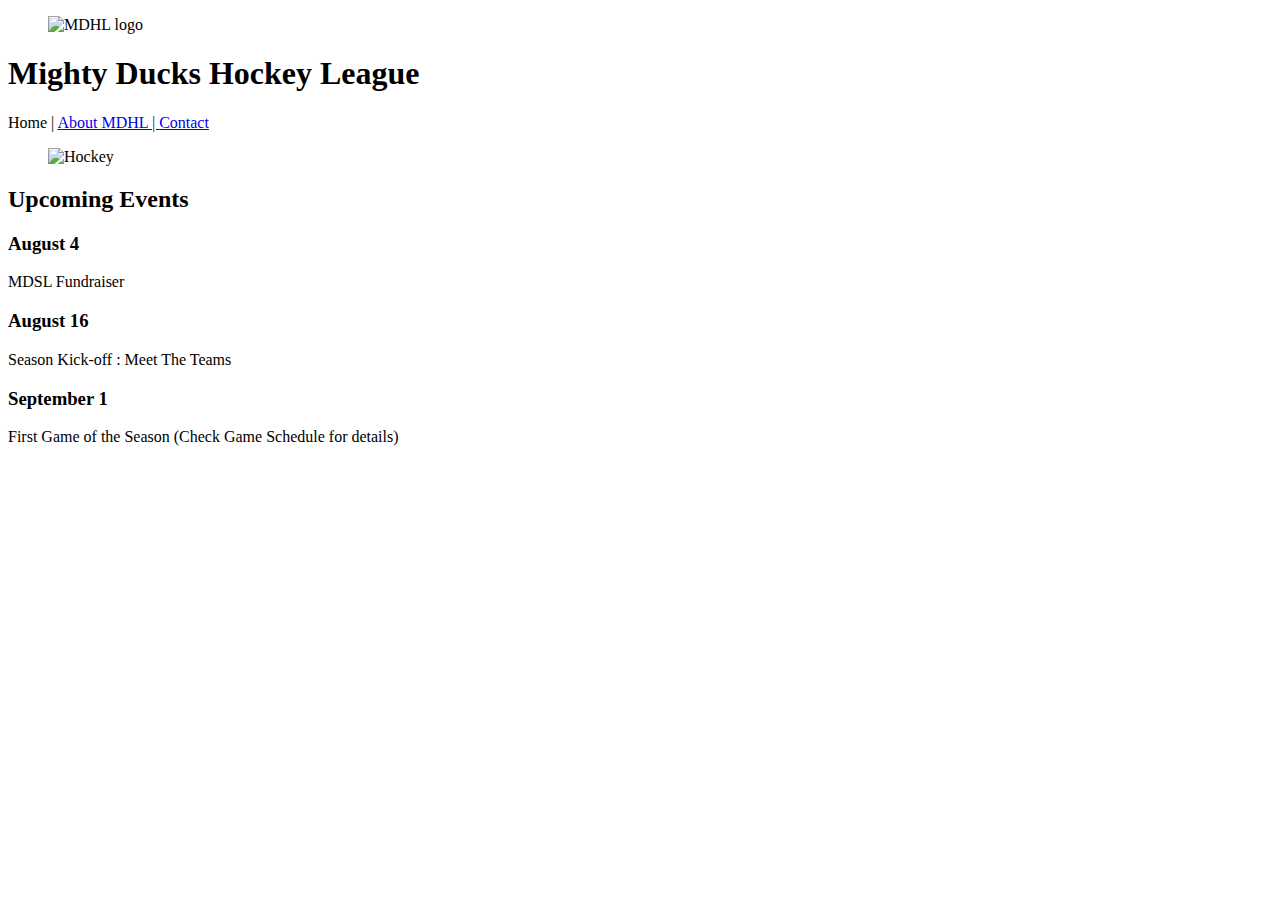
==== MDHLsite/index.html @ 0af2a79d "Agrego los Html de las 3 paginas" ====
<!DOCTYPE html>
<html lang="en">
<head>
    <meta charset="UTF-8">
    <meta http-equiv="X-UA-Compatible" content="IE=edge">
    <meta name="viewport" content="width=device-width, initial-scale=1.0">
    <title>Mighty Ducks Hockey League</title>
    <link rel="shortcut icon" href="/email_and_files_task1/img/LogoMightyducks-01.png">
</head>
<body>
    <main>
        <figure> <img src="/email_and_files_task1/img/LogoMightyducks-01.png" alt="MDHL logo" width="120"></figure>
        <h1> Mighty Ducks Hockey League</h1>
        <nav> 
            <p>Home |
            <a href="/email_and_files_task1/MDHLsite/aboutMDHL.html">About MDHL | </a>
            <a href="/email_and_files_task1/MDHLsite/contact.html">Contact</a>
        </p>
        </nav>
    </main>
    <figure><img src="/email_and_files_task1/img/hockey1.jpg" alt="Hockey" width="500"></figure>
    
    <aside> 
        <h2> Upcoming Events </h2>
            <section> <h3>August 4</h3>
                <p> MDSL Fundraiser </p>
            </section>
        <section> <h3>August 16</h3>
                <p> Season Kick-off : Meet The Teams</p>
            </section>
        <section><h3>September 1</h3>
                <p> First Game of the Season (Check Game Schedule for details)</p>
            </section> 
    </aside>
</body>
</html>
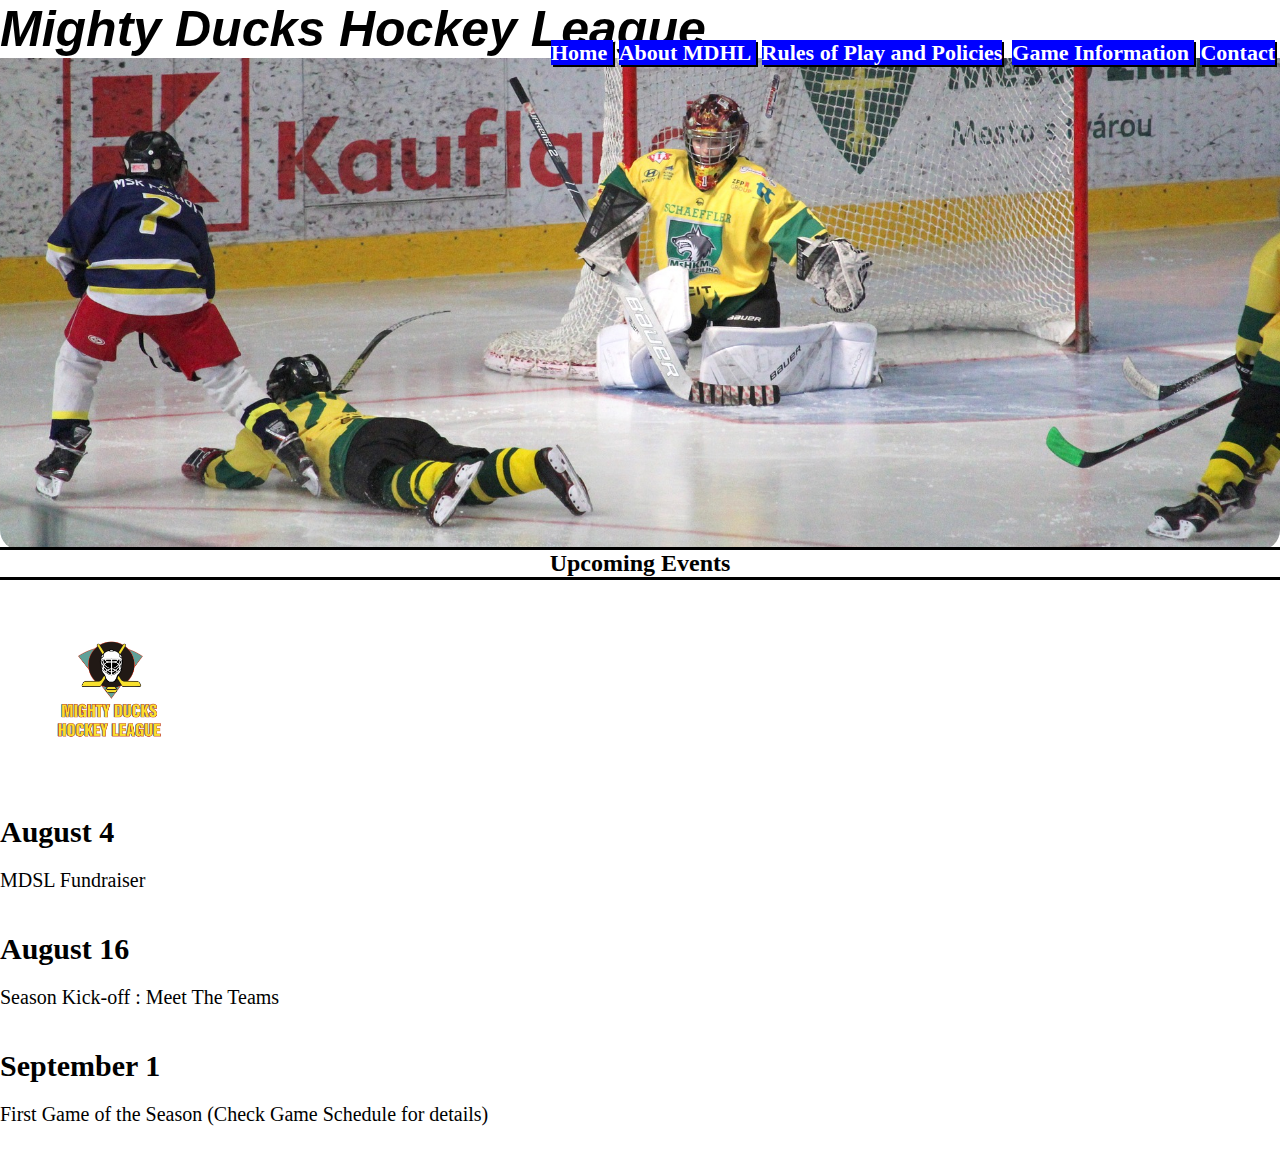
==== commit 909a364b: "Cambios en los códigos y css" ====
--- a/MDHLsite/index.html
+++ b/MDHLsite/index.html
@@ -5,32 +5,39 @@
     <meta http-equiv="X-UA-Compatible" content="IE=edge">
     <meta name="viewport" content="width=device-width, initial-scale=1.0">
     <title>Mighty Ducks Hockey League</title>
-    <link rel="shortcut icon" href="/email_and_files_task1/img/LogoMightyducks-01.png">
+    <link rel="shortcut icon" href="/assets/LogoMightyducks-01.png">
+    <!-- <link rel="stylesheet" href="./styles3.css"> -->
+    <link rel="stylesheet" href="./styles2.css">
 </head>
-<body>
-    <main>
-        <figure> <img src="/email_and_files_task1/img/LogoMightyducks-01.png" alt="MDHL logo" width="120"></figure>
+    <body>
+        <header>
         <h1> Mighty Ducks Hockey League</h1>
+        </header>
+        <div class="upcoming">
+        <h2> Upcoming Events </h2>
+        <figure class="logo">
+            <img src="/assets/LogoMightyducks-01.png" alt="logo" width="120">
+        </figure>
+        </div>
         <nav> 
-            <p>Home |
-            <a href="/email_and_files_task1/MDHLsite/aboutMDHL.html">About MDHL | </a>
-            <a href="/email_and_files_task1/MDHLsite/contact.html">Contact</a>
-        </p>
+            <a href="./"> Home  </a> 
+            <a href="/MDHLsite/aboutMDHL.html"> About MDHL </a>
+            <a href="/MDHLsite/rules_policies.html"> Rules of Play and Policies</a>
+            <a href="/MDHLsite/game_information.html"> Game Information </a>
+            <a href="/MDHLsite/contact.html"> Contact </a>
         </nav>
-    </main>
-    <figure><img src="/email_and_files_task1/img/hockey1.jpg" alt="Hockey" width="500"></figure>
+        <main>
+            <section> 
+            <h3>August 4</h3>
+                <p class="parrafo"> MDSL Fundraiser </p>
+            
+            <h3>August 16</h3>
+                <p class="parrafo"> Season Kick-off : Meet The Teams</p>
+            
+            <h3>September 1</h3>
+                <p class="parrafo"> First Game of the Season (Check Game Schedule for details)</p>
+            </section> 
+        </main>
     
-    <aside> 
-        <h2> Upcoming Events </h2>
-            <section> <h3>August 4</h3>
-                <p> MDSL Fundraiser </p>
-            </section>
-        <section> <h3>August 16</h3>
-                <p> Season Kick-off : Meet The Teams</p>
-            </section>
-        <section><h3>September 1</h3>
-                <p> First Game of the Season (Check Game Schedule for details)</p>
-            </section> 
-    </aside>
 </body>
 </html>--- a/MDHLsite/styles3.css
+++ b/MDHLsite/styles3.css
@@ -0,0 +1,123 @@
+*{
+    background-color: #13005A;
+    box-sizing: border-box;
+}
+header{
+    background-image: url(/assets/hockey2.jpg);
+    background-size: cover;
+    color: #03C988 ;
+    font-size: 25px;
+    font-style: oblique;
+    font-family: 'Trebuchet MS', 'Lucida Sans Unicode', 'Lucida Grande', 'Lucida Sans', Arial, sans-serif;
+    background-position: top;
+    border-radius: 20px;
+    height: 550px;
+    text-align: center;
+}
+h1{
+    margin-top: 220px;
+    margin-left: 90px;
+    position: absolute;
+    text-align: center;
+    background-color: transparent;
+    text-shadow: 2px 2px #1C82AD;
+}
+nav{
+    left: 2px;
+    top: 5px;
+    position: absolute;
+    font-weight: bolder;
+    background-color: transparent;
+
+}
+a, .a{
+    font-family: 'Trebuchet MS', 'Lucida Sans Unicode', 'Lucida Grande', 'Lucida Sans', Arial, sans-serif;
+    background-color: #03C988;
+    text-decoration:none;
+    color:#13005A;
+    margin: 5px;
+    position: relative;
+    left: 20px;
+    top: 2px;
+    font-size: 20px;
+    width: auto;
+}
+.upcoming{
+
+    display: block;
+    max-block-size: 80px;
+    width: 93%;
+}
+.upcoming>h2{
+    text-align: center;
+    font-family: 'Trebuchet MS', 'Lucida Sans Unicode', 'Lucida Grande', 'Lucida Sans', Arial, sans-serif;
+    position: relative;
+    font-size: 30px;
+    font-style: italic;
+    color: #03C988 ;
+    position: relative;
+    top: 10px;
+}
+
+.logo{
+    position: absolute;
+    margin-left: 20px;
+    display: block;
+    border-radius: 20px;
+    bottom: 50px;
+    top: 500px;
+}
+p{
+    top: 2px;
+    display: block;
+    color:#1C82AD;
+    position: relative;
+    left: 20px;
+    margin-top: 50px;
+    margin-bottom: 50px;
+    font-size: 20px;
+}
+main>section{
+    position: relative;
+    text-align: justify;
+    font-family: 'Trebuchet MS', 'Lucida Sans Unicode', 'Lucida Grande', 'Lucida Sans', Arial, sans-serif;
+    left: 250px;
+    width: 60%;
+}
+h3{
+    color: #03C988 ;
+    position: relative;
+    top: 10px;
+    font-size: 30px;
+}
+.parrafo {
+    color: #1C82AD ;
+    margin-top: 30px;
+    margin-bottom: 30px;
+    display: block;
+}
+.mail{
+    background-color: transparent;
+    color: white;
+    font-style: oblique;
+    text-decoration: none;
+}
+.games {
+    text-decoration: underline;
+}
+h2{
+    color: #03C988 ;
+    position: relative;
+    top: 10px;
+    left: 5px;
+    font-size: 30px;
+}
+table{
+    position: relative;
+    text-align: justify;
+    font-family: 'Trebuchet MS', 'Lucida Sans Unicode', 'Lucida Grande', 'Lucida Sans', Arial, sans-serif;
+    left: 250px;
+    width: 40%;
+    color: #9F73AB;
+}
+
--- a/MDHLsite/styles2.css
+++ b/MDHLsite/styles2.css
@@ -0,0 +1,83 @@
+* {
+    padding: 0%;
+    margin: 0%;
+    box-sizing:border-box;
+    background-color: white;
+    
+}
+header{
+    color: #ededed;
+    font-size: 25px;
+    font-style: oblique;
+    font-family: 'Gill Sans', 'Gill Sans MT', Calibri, 'Trebuchet MS', sans-serif;
+    background-image: url(/assets/design1_image2.jpg);
+    background-size: cover;
+    background-position: center;
+    border-radius: 20px;
+    height: 550px;
+}
+
+h1{
+    text-align: left;
+    color: black;
+}
+h2{
+    outline: solid;
+    text-align: center;
+    display: block;
+    }
+    
+    nav{
+        right: 2px;
+        top: 40px;
+        position: absolute;
+        text-align: right;
+        font-weight: bolder;
+        background-color: transparent;
+    }
+a {
+        display: inline;
+        margin: 3px;
+        box-shadow: 2px 2px black;
+        font-size: 22px;
+        color: white ;
+        background-color: blue;
+        text-decoration: none;
+    }
+.a {
+        display:inline;
+        margin: 3px;
+        box-shadow: 2px 2px black;
+        font-size: 22px;
+        color: white ;
+        text-decoration: none;
+        background-color: green;
+    }
+figure{
+    text-align: left;
+    margin: 50px;
+}
+
+body>section{
+    position: relative;
+    left: 250px;
+    bottom: 12vw;
+    box-sizing: content-box;
+}
+h3{
+    position: relative;
+    top: 10px;
+    font-size: 30px;
+}
+.parrafo {
+    margin-top: 30px;
+    margin-bottom: 30px;
+    display: block;
+    font-size: 20px;
+    width: 70%;
+}
+.mail{
+    font-style: oblique;
+    word-spacing: normal;
+}
+
